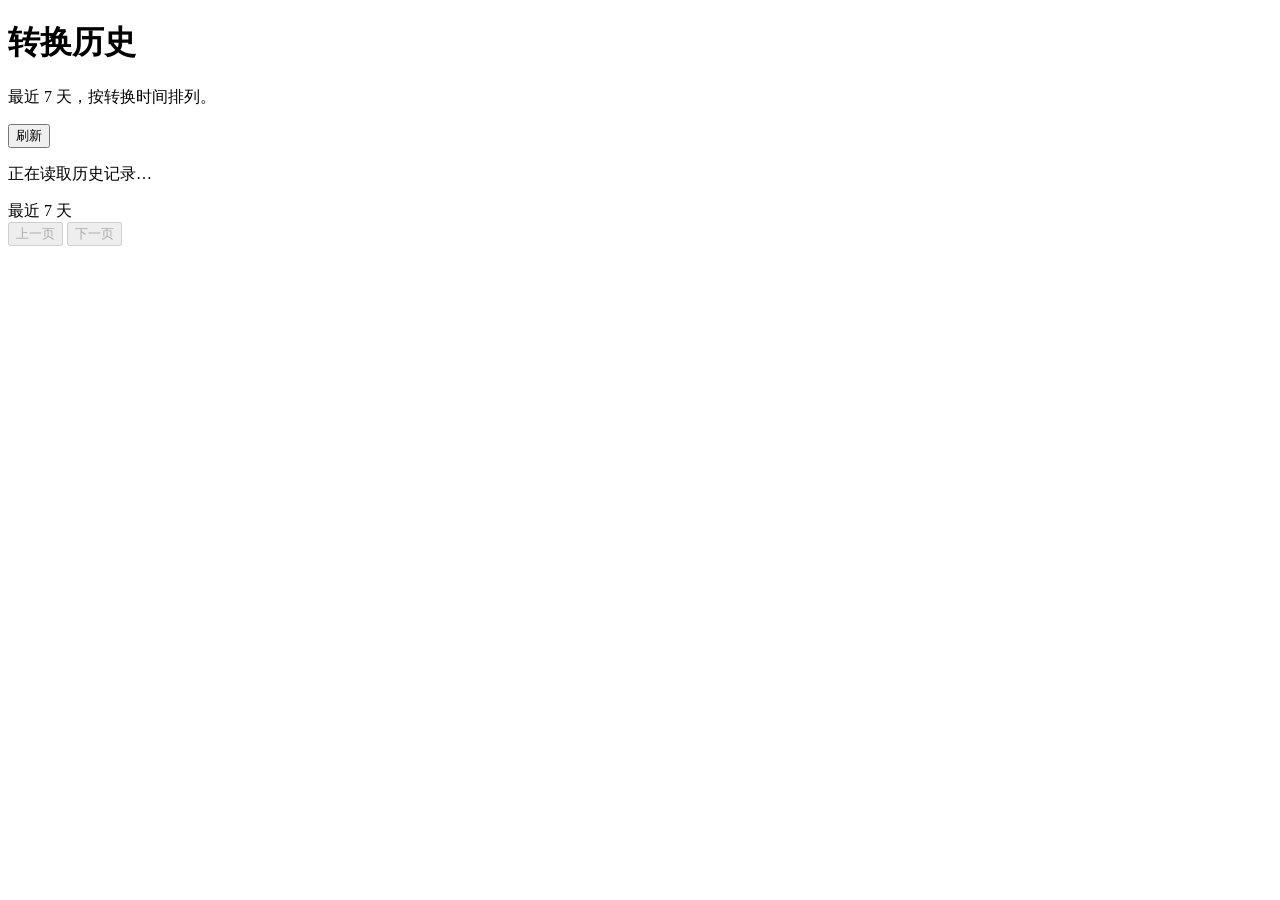
==== macos/Web/history.html @ f48f669f "Initial import of Candy Magnet macOS app" ====
<!doctype html>
<html lang="zh-CN">
  <head>
    <meta charset="UTF-8">
    <meta name="viewport" content="width=device-width, initial-scale=1">
    <meta name="color-scheme" content="light">
    <title>转换历史 · 糖果磁链</title>
    <link rel="stylesheet" href="/styles.css">
    <link rel="stylesheet" href="/history.css">
    <script type="module" src="/history.js"></script>
  </head>
  <body>
    <div class="app-window history-window">
      <div class="desktop-title-space" aria-hidden="true"></div>
      <div class="app-titlebar">
        <header class="app-header history-header">
          <div class="app-identity">
            <span class="app-mark"><i class="icon icon-link" aria-hidden="true"></i></span>
            <div><h1>转换历史</h1><p>最近 7 天，按转换时间排列。</p></div>
          </div>
          <button id="refresh-history" class="button button-soft history-refresh" type="button"><i class="icon icon-refresh" aria-hidden="true"></i><span>刷新</span></button>
        </header>
      </div>
      <main class="app-content history-content" id="history-content" aria-label="转换历史记录">
        <div class="history-error" id="history-error" role="alert" hidden>
          <i class="icon icon-warning-sign" aria-hidden="true"></i>
          <p id="history-error-message"></p>
          <button id="retry-history" class="button button-clear" type="button">重试</button>
        </div>
        <p class="history-loading" id="history-loading" role="status">正在读取历史记录…</p>
        <section class="history-empty glass" id="history-empty" hidden>
          <i class="icon icon-link" aria-hidden="true"></i>
          <h2>还没有转换记录</h2>
          <p>成功转换的链接会保存在这里，7 天后自动清理。</p>
        </section>
        <div id="history-list"></div>
      </main>
      <footer class="history-footer">
        <span id="history-page-info" aria-live="polite">最近 7 天</span>
        <div class="history-pagination">
          <button id="history-previous" class="pagination-button" type="button" disabled>上一页</button>
          <button id="history-next" class="pagination-button" type="button" disabled>下一页</button>
        </div>
      </footer>
    </div>
    <div id="history-toast" class="toast" role="status" aria-live="polite" hidden></div>
  </body>
</html>
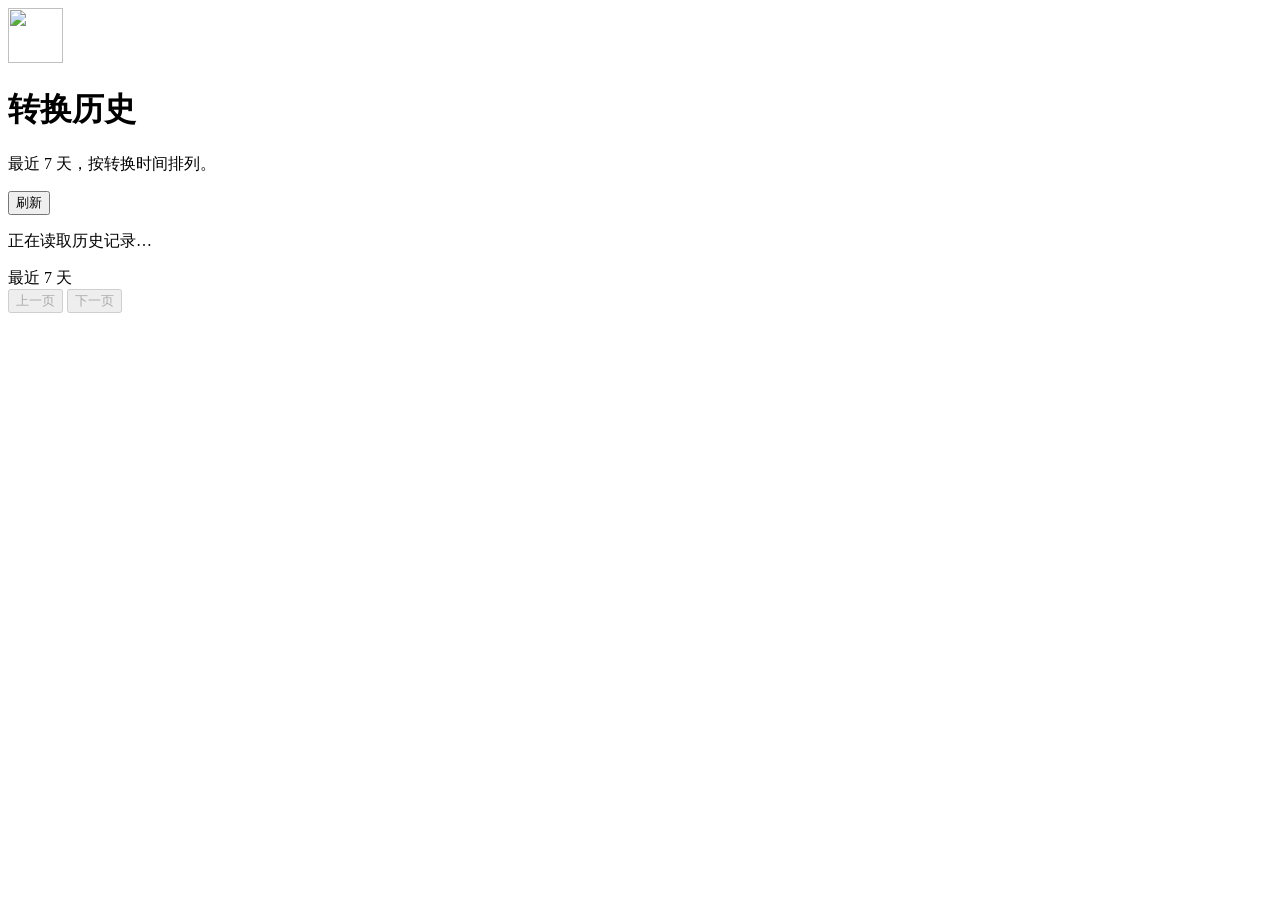
==== commit 9353f0a4: "Fix in-app branding to use the new magnet icon" ====
--- a/macos/Web/history.html
+++ b/macos/Web/history.html
@@ -15,7 +15,7 @@
       <div class="app-titlebar">
         <header class="app-header history-header">
           <div class="app-identity">
-            <span class="app-mark"><i class="icon icon-link" aria-hidden="true"></i></span>
+            <span class="app-mark" aria-hidden="true"><img src="/assets/app-icon.png" width="55" height="55" alt="" draggable="false"></span>
             <div><h1>转换历史</h1><p>最近 7 天，按转换时间排列。</p></div>
           </div>
           <button id="refresh-history" class="button button-soft history-refresh" type="button"><i class="icon icon-refresh" aria-hidden="true"></i><span>刷新</span></button>
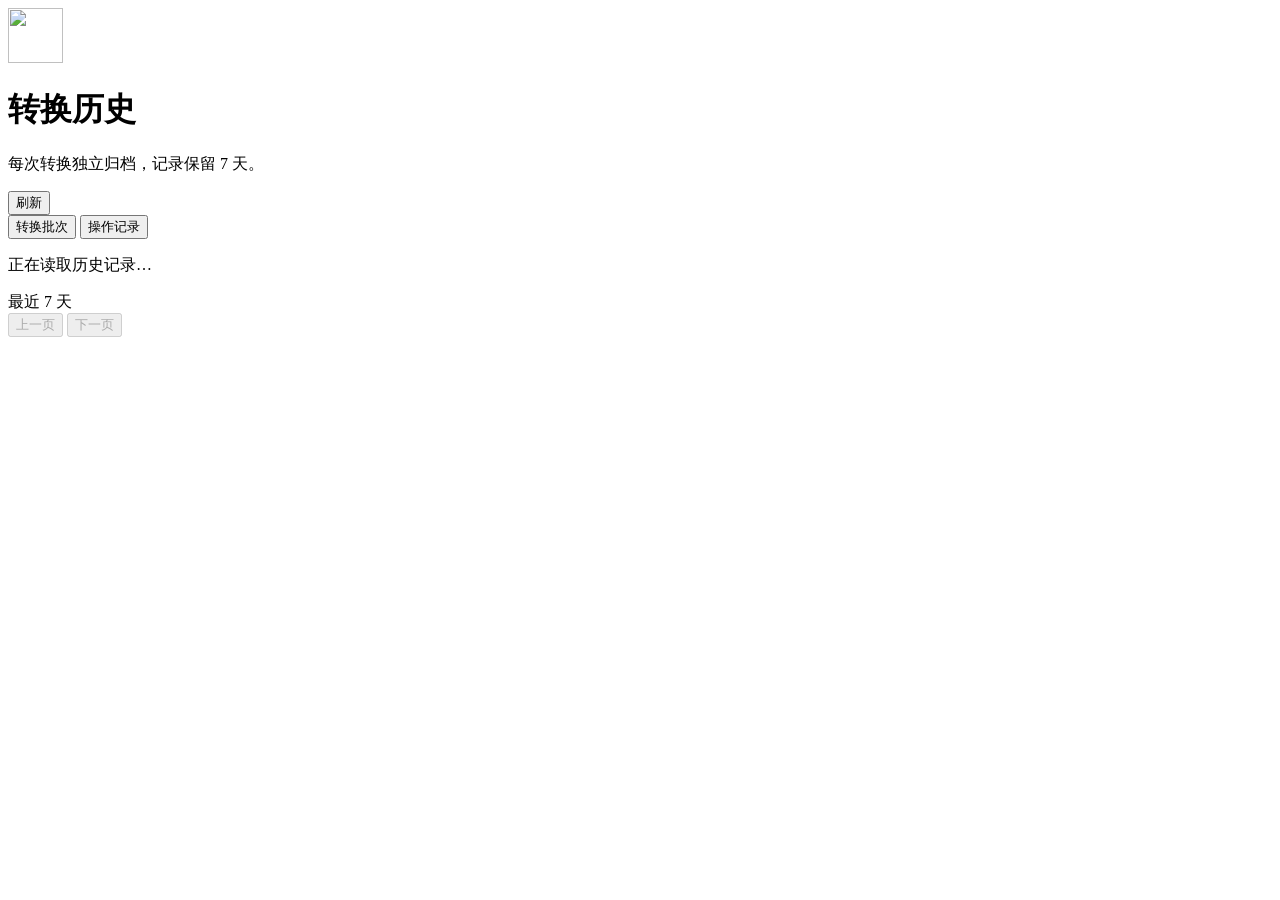
==== commit 2fe8c9c0: "feat: add conversion batches and activity history in v2.3.0" ====
--- a/macos/Web/history.html
+++ b/macos/Web/history.html
@@ -16,12 +16,21 @@
         <header class="app-header history-header">
           <div class="app-identity">
             <span class="app-mark" aria-hidden="true"><img src="/assets/app-icon.png" width="55" height="55" alt="" draggable="false"></span>
-            <div><h1>转换历史</h1><p>最近 7 天，按转换时间排列。</p></div>
+            <div><h1>转换历史</h1><p>每次转换独立归档，记录保留 7 天。</p></div>
           </div>
           <button id="refresh-history" class="button button-soft history-refresh" type="button"><i class="icon icon-refresh" aria-hidden="true"></i><span>刷新</span></button>
         </header>
+        <div class="history-views" role="group" aria-label="历史记录类型">
+          <button class="history-view is-active" id="view-batches" type="button" aria-pressed="true">转换批次</button>
+          <button class="history-view" id="view-operations" type="button" aria-pressed="false">操作记录</button>
+        </div>
       </div>
       <main class="app-content history-content" id="history-content" aria-label="转换历史记录">
+        <div class="history-error history-save-notice" id="operation-save-notice" role="status" hidden>
+          <i class="icon icon-warning-sign" aria-hidden="true"></i>
+          <p id="operation-save-message"></p>
+          <button id="retry-operation-save" class="button button-clear" type="button">重试保存</button>
+        </div>
         <div class="history-error" id="history-error" role="alert" hidden>
           <i class="icon icon-warning-sign" aria-hidden="true"></i>
           <p id="history-error-message"></p>
@@ -30,8 +39,8 @@
         <p class="history-loading" id="history-loading" role="status">正在读取历史记录…</p>
         <section class="history-empty glass" id="history-empty" hidden>
           <i class="icon icon-link" aria-hidden="true"></i>
-          <h2>还没有转换记录</h2>
-          <p>成功转换的链接会保存在这里，7 天后自动清理。</p>
+          <h2 id="history-empty-title">还没有转换记录</h2>
+          <p id="history-empty-message">每次点击转换会生成一条批次记录，展开后可查看磁力链接。</p>
         </section>
         <div id="history-list"></div>
       </main>
